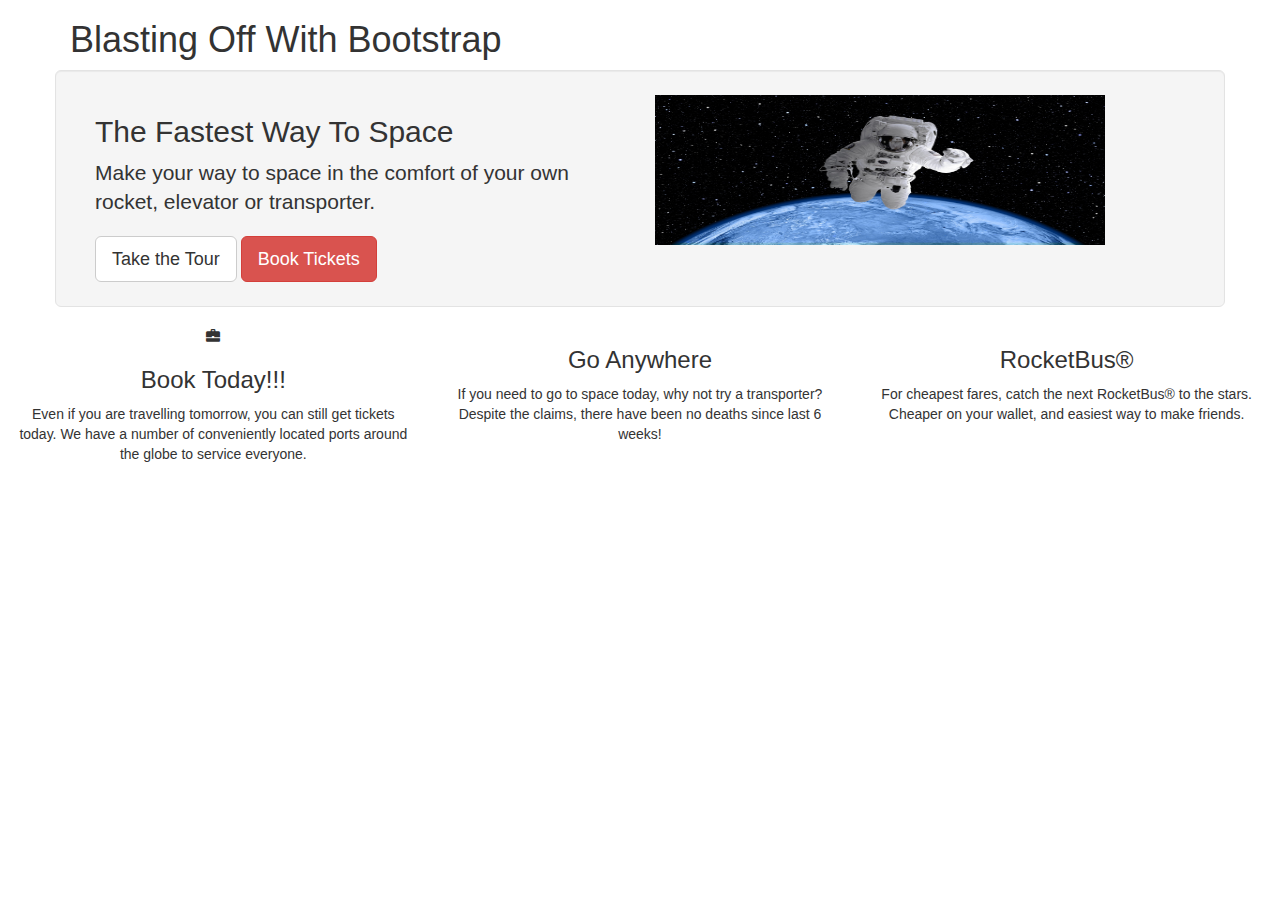
==== bootstrap-beginner/ch04/index.html @ 89887703 "ch-03" ====
<!DOCTYPE html>
<html lang="en">

<head>
    <title>Blasting Off With Bootstrap</title>
    <meta charset="utf-8">
    <meta name="viewport" content="width=device-width, initial-scale=1">
    <script src="https://ajax.googleapis.com/ajax/libs/jquery/3.3.1/jquery.min.js"></script>
    <link href="./css/bootstrap.css" rel="stylesheet" media="screen">
    <link href="./fonts/glyphicons-halflings-regular.woff" rel="stylesheet" media="screen">
    <link href="./js/bootstrap.js" rel="stylesheet" media="screen">

</head>

<body>
    <div class="container">
        <div class="row">
            <div class='col-md-12'>
                <h1>Blasting Off With Bootstrap</h1>
            </div>
        </div>
        <div class="row well well-lg">
            <div class='col-md-6'>
                <h2>The Fastest Way To Space</h2>
                <p class="lead">Make your way to space in the comfort of your own rocket, elevator or transporter.</p>
                <button type="button" class="btn btn-lg btn-default">Take the Tour</button>
                <button type="button" class="btn btn-lg btn-danger">Book Tickets</button>
            </div>
            <div class='col-md-6 visible-md visible-lg'>
                <img src="../images/spacesuit.jpg" width="450" height="150" alt="blasting off" />
            </div>
        </div>
    </div>
    <div class='container-fluid'>
        <div class='row text-center'>
            <div class='col-sm-4 col-xs-10 col-xs-offset-1 col-sm-offset-0'>
                <i class="glyphicon glyphicon-briefcase"></i>
                <h3>Book Today!!!</h3>
                <p>Even if you are travelling tomorrow, you can still get tickets today. We have a number of
                    conveniently
                    located ports around the globe to service everyone.</p>
            </div>
            <div class='col-sm-4 col-xs-6'>
                <h3>Go Anywhere</h3>
                <p>If you need to go to space today, why not try a transporter? Despite the claims, there have been no
                    deaths
                    since last 6 weeks!</p>
            </div>
            <div class='col-sm-4 col-xs-6'>
                <h3>RocketBus&reg;</h3>
                <p>For cheapest fares, catch the next RocketBus&reg; to the stars. Cheaper on your wallet, and easiest
                    way
                    to
                    make friends.</p>
            </div>
        </div>
    </div>
</body>

</html>
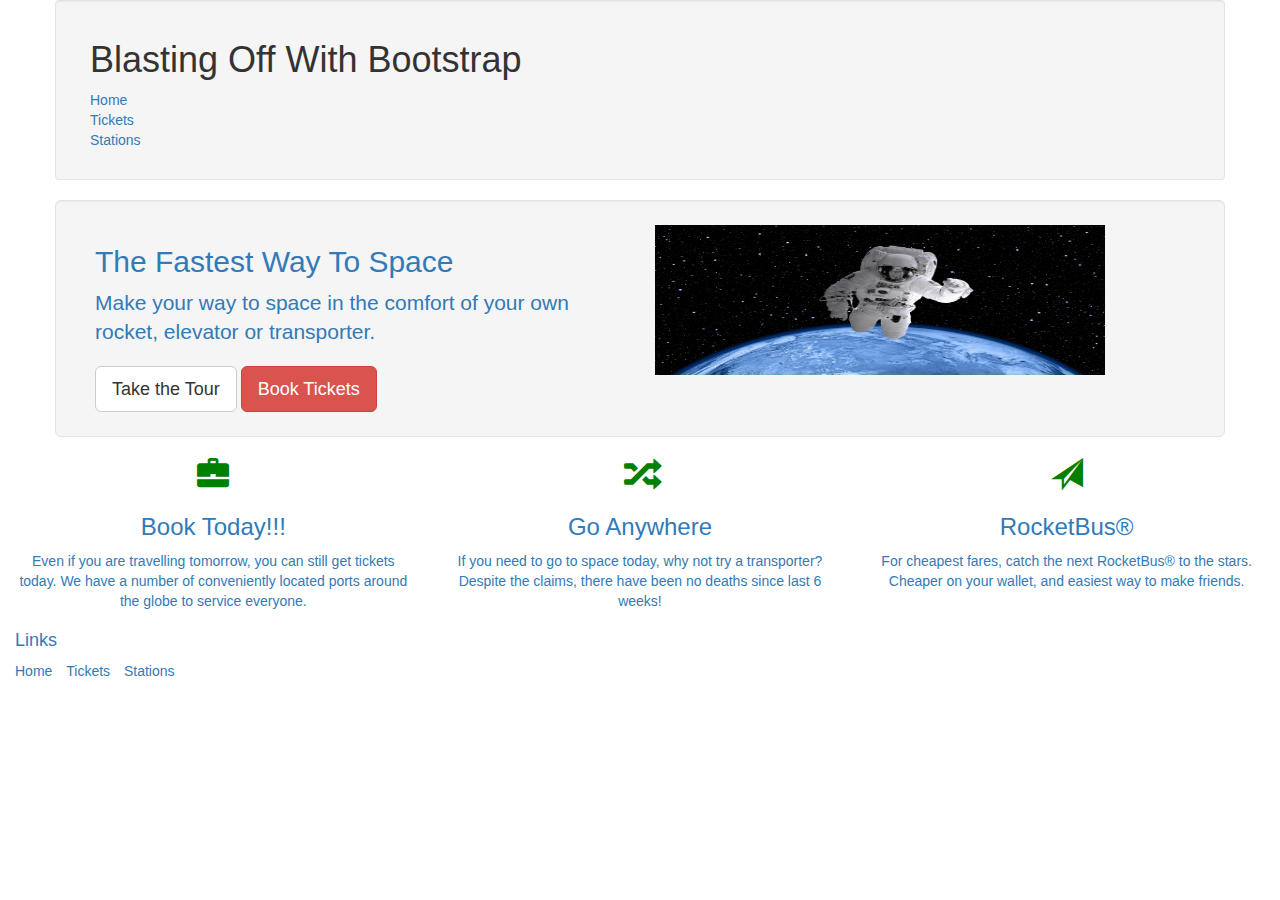
==== commit 81326021: "ch04" ====
--- a/bootstrap-beginner/ch04/index.html
+++ b/bootstrap-beginner/ch04/index.html
@@ -7,16 +7,22 @@
     <meta name="viewport" content="width=device-width, initial-scale=1">
     <script src="https://ajax.googleapis.com/ajax/libs/jquery/3.3.1/jquery.min.js"></script>
     <link href="./css/bootstrap.css" rel="stylesheet" media="screen">
-    <link href="./fonts/glyphicons-halflings-regular.woff" rel="stylesheet" media="screen">
-    <link href="./js/bootstrap.js" rel="stylesheet" media="screen">
+    <link href="./css/main.css" rel="stylesheet" media="screen">
+    <link href="./fonts/glyphicons-halflings-regular.woff" rel="application/font-woff" media="screen">
+    <link href="./js/bootstrap.js" rel="text/javascript" media="screen">
 
 </head>
 
 <body>
     <div class="container">
-        <div class="row">
+        <div class="row well">
             <div class='col-md-12'>
                 <h1>Blasting Off With Bootstrap</h1>
+                <ul class="list-unstyled">
+                        <li><a href="index.html"/>Home</li>
+                        <li><a href="tickets.html"/>Tickets</li>
+                        <li><a href="stations.html"/>Stations</li>
+                    </ul>
             </div>
         </div>
         <div class="row well well-lg">
@@ -32,7 +38,7 @@
         </div>
     </div>
     <div class='container-fluid'>
-        <div class='row text-center'>
+        <div class='row text-center features'>
             <div class='col-sm-4 col-xs-10 col-xs-offset-1 col-sm-offset-0'>
                 <i class="glyphicon glyphicon-briefcase"></i>
                 <h3>Book Today!!!</h3>
@@ -41,12 +47,14 @@
                     located ports around the globe to service everyone.</p>
             </div>
             <div class='col-sm-4 col-xs-6'>
+                <i class="glyphicon glyphicon-random"></i>
                 <h3>Go Anywhere</h3>
                 <p>If you need to go to space today, why not try a transporter? Despite the claims, there have been no
                     deaths
                     since last 6 weeks!</p>
             </div>
             <div class='col-sm-4 col-xs-6'>
+                <i class="glyphicon glyphicon-send"></i>
                 <h3>RocketBus&reg;</h3>
                 <p>For cheapest fares, catch the next RocketBus&reg; to the stars. Cheaper on your wallet, and easiest
                     way
@@ -55,6 +63,14 @@
             </div>
         </div>
     </div>
+    <div class='container-fluid'>
+        <h4>Links</h4>
+        <ul class="list-unstyled list-inline">
+            <li><a href="index.html"/>Home</li>
+            <li><a href="tickets.html"/>Tickets</li>
+            <li><a href="stations.html"/>Stations</li>
+        </ul>
+    </div>
 </body>
 
 </html>--- a/bootstrap-beginner/ch04/css/main.css
+++ b/bootstrap-beginner/ch04/css/main.css
@@ -0,0 +1,4 @@
+.features .glyphicon{
+    font-size: 32px;
+    color: green;
+}